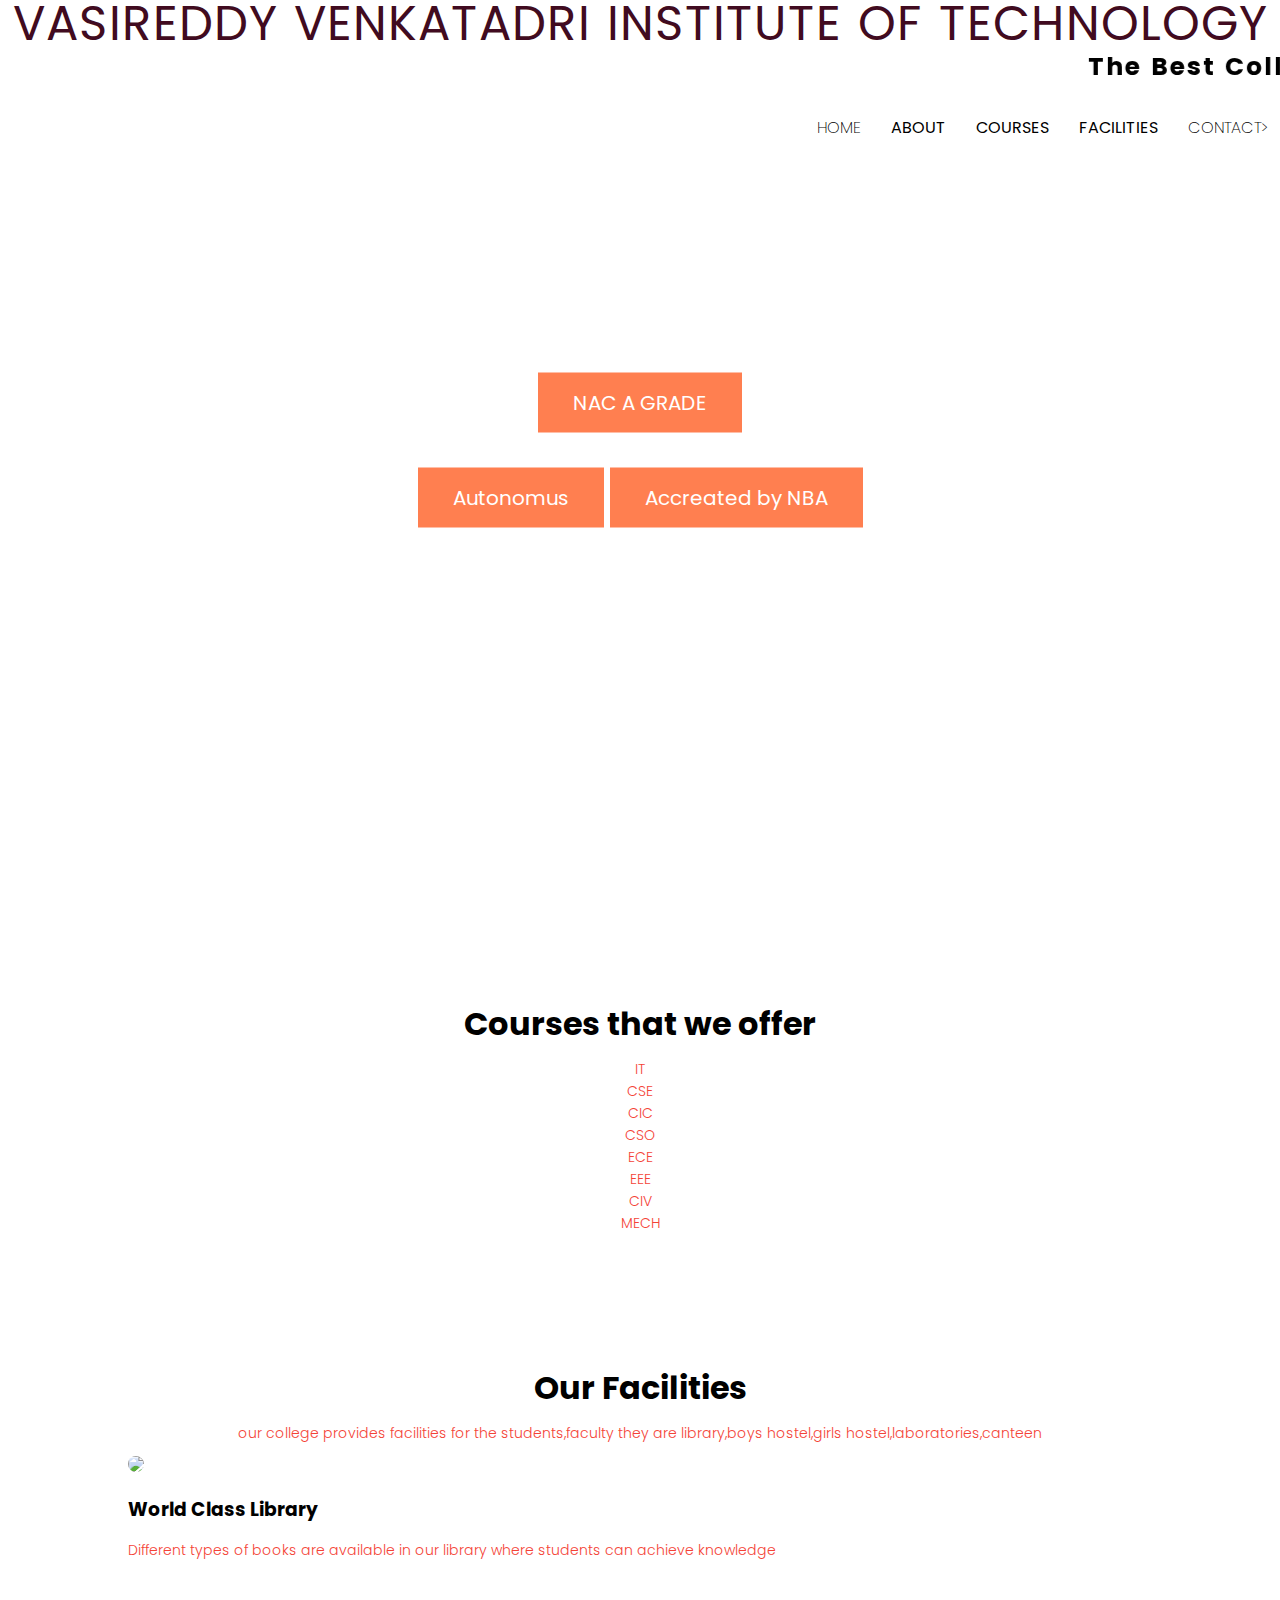
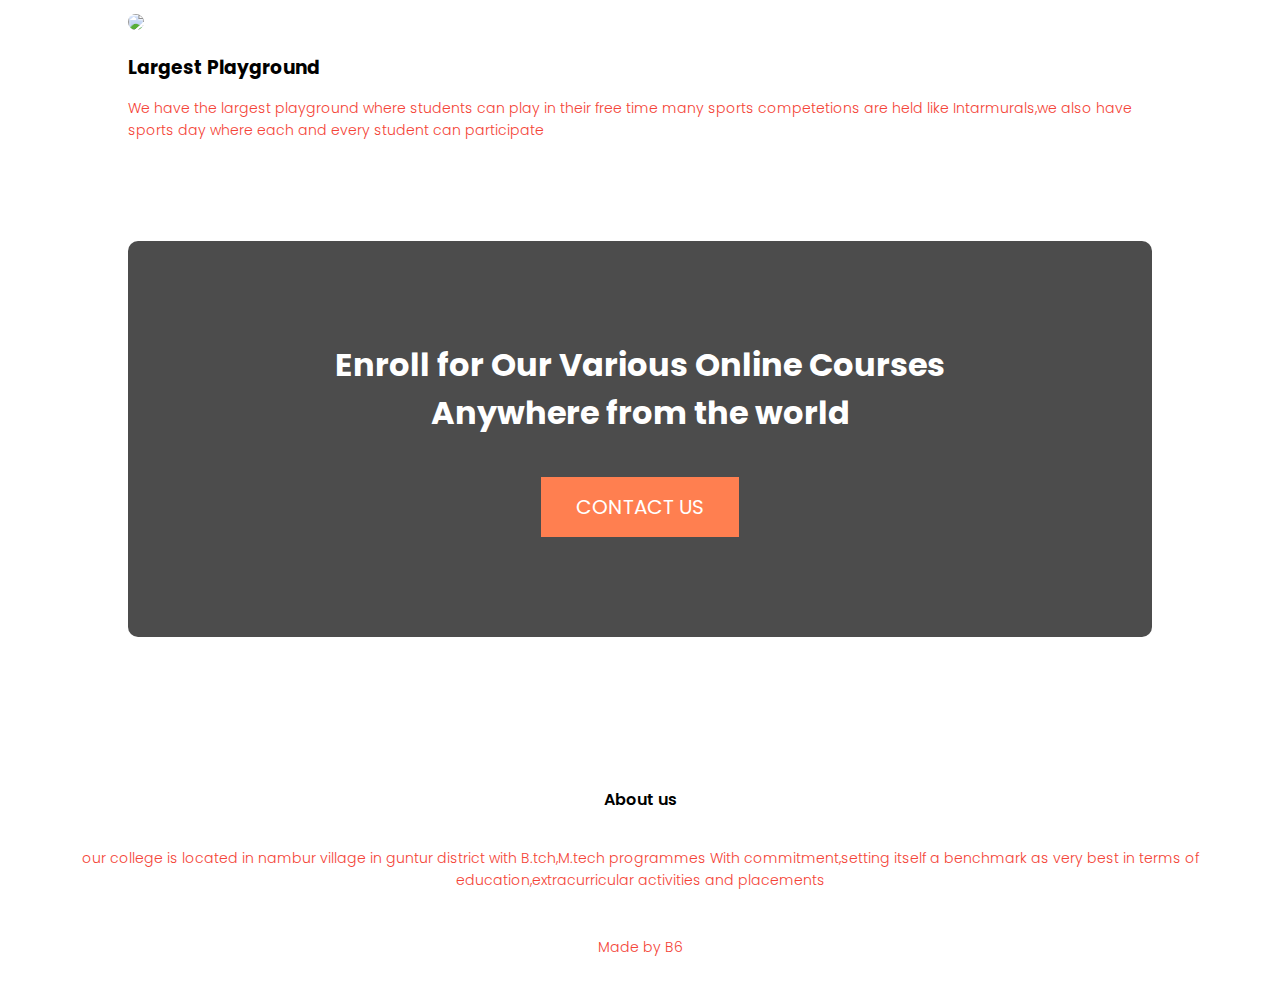
==== index.html @ 24e320bd "Add files via upload" ====
<!DOCTYPE html>
<html lang="en">
<head>
    <!-- <meta charset="UTF-8"> -->
    <!-- <meta http-equiv="X-UA-Compatible" content="IE=edge"> -->
    <meta name="viewport" content="width=device-width, initial-scale=1.0">
    <title>The College Website</title>
     <link rel="stylesheet" href="style.css">
     <link rel="preconnect" href="https://fonts.googleapis.com">
     <link rel="preconnect" href="https://fonts.gstatic.com" crossorigin>
     <link href="https://fonts.googleapis.com/css2?family=Poppins:wght@500&display=swap" rel="stylesheet">
    <link rel="stylesheet" href="https://cdn.jsdelivr.net/npm/@fortawesome/fontawesome-free@5.15.4/css/fontawesome.min.css">
</head>
<body>
   <section class="header">
    <div class="name">VASIREDDY VENKATADRI INSTITUTE OF TECHNOLOGY</div>
    <div class="scroll"> <marquee  scrollamount="20"><h4>The Best College in AP with Absolute Discipline.</h4></marquee> </div>
   
        <div class="nav-links" id="navLinks">
            <i class="fa-solid fa fa-times" onclick="hideMenu()"></i>
            <ul>
               <li><a href="">HOME</a></li>
               <li><a href="">
                <div class="dropdown">
                    <button class="dropbtn">ABOUT</button>
                    <div class="dropdown-content">
                      <a href="campus.html">CAMPUS</a>
                      <a href="placements.html">PLACEMENTS</a>
                      <a href="sac.html">SAC</a>
                      <a href="clubs.html">CLUBS</a>
                      <a href="events.html">EVENTS</a>
                    </div>
                
                  </div>
                </a></li>
               <li><a href="course.html"><div class="dropdown">
                   <button class="dropbtn">COURSES</button>
                <div class="dropdown-content">
                    <a href="it.html">IT</a>
                    <a href="cse.html">CSE</a>
                    <a href="cse_spl.html">CSE[specialisation]</a>
                    <a href="ece.html">ECE</a>
                    <a href="eee.html">EEE</a>
                    <a href="">CIVIL</a>
                    <a href="">MECHANICAL</a>
                  </div>
                </div>
               </a></li>
               <li><a href="blog.html"> <div class="dropdown">
                <button class="dropbtn">FACILITIES</button>
                <div class="dropdown-content">
                  <a href="hostel.html">HOSTEL</a>
                  <a href="transport.html">TRANSPORT</a>
                  <a href="library.html">LIBRARY</a>
                  <a href="labs.html">GOOGLE CODE LABS</a>
                  <a href="canteen.html">CANTEEN AND STORES</a>
                </div>
              </div></a></li> 
               <li><a href="contact.html">CONTACT></a></li>
            </ul>
        </div>
        <i class="fa fa-bars" onclick="showMenu()"></i>
    </nav>
    <div class="text-box">
        <a href=""class="hero-btn">NAC A GRADE</a><br><br>
        <a href=""class="hero-btn">Autonomus</a>
        <a href=""class="hero-btn">Accreated by NBA</a>
    </div>
   </section>
   <!-- course -->
   <section class="course">
       <h1>Courses that we offer</h1>
       <p> IT<br>
           CSE<br> 
           CIC<br>
           CSO<br>
           ECE<br>
           EEE<br>
           CIV<br>
           MECH
           <div>

           </div>
       </p>
   </section>
   <!-- facilities -->
   <section class="facilities">
       <h1> Our Facilities</h1>
        <p>our college provides facilities for the students,faculty they are library,boys hostel,girls hostel,laboratories,canteen</p>
    <div class="row">
        <div class="facilities-col">
            <img src="images/library.png">
            <h3>World Class Library</h3>
            <p>Different types of books are available
                in our library where students can achieve knowledge
            </p>
        </div>
        <div class="facilities-col">
            <img src="images/ground.png">
            <h3>Largest Playground</h3>
            <p>We have the largest playground where 
                students can play in their free time many
                sports competetions are held like
                Intarmurals,we also have sports day where each and 
                every student can participate
            </p>
        </div>
    </div>
   </section>
   <section class="cta">
       <h1>Enroll for Our Various Online Courses<br>Anywhere from the world</h1>
       <a href=""class="hero-btn">CONTACT US</a>
   </section>
   <section class="footer">
       <h4>About us</h4>
       <p>our college is located in nambur village in guntur district
        with B.tch,M.tech programmes
        With commitment,setting itself  a benchmark
        as very best in terms of education,extracurricular
        activities and placements
       </p>
       <div class="icons">
        <i class="fa fa-facebook"></i>
        <i class="fa fa-twitter"></i>
        <i class="fa fa-instagram"></i>
        <i class="fa fa-linkedin"></i>  
       </div>
     <p> Made by <i class="fa fa-heart-o"></i>B6</p>
   </section>
   <!-- javascript for menu -->
   <script>
       var navLinks=document.getElementById("navLinks");
       
       function showMenu(){
       navLinks.style.right="0";    
       }
       function hideMenu(){
       navLinks.style.right="-200px";    
       }

   </script>   
</body>
</html>
---- style.css ----
*{
    margin:0;
    padding:0;
    font-family: 'Poppins', sans-serif; 
 }
 .header{
     min-height:100vh;
     width:100%;
     background-image:url("https://vvitguntur.com/images/slider3/Central_Block_snapseed.jpeg");
     background-position:center;
     background-size:cover;
     position:relative;
     text-align: center;
     font-size: x-large;
     
 }
 nav{
     display:flex;
     padding:0% 6%;
     justify-content:space-between;
     align-items: center;
     color:#f46236;
 }
 nav img{
     width:150px;
 }
 .nav-links{
     flex:1;
     text-align:right ;
 }
 .nav-links ul li{
 list-style:none;
 display:inline-block;
 padding:10px 12px;
 position:relative; 
 }
 .nav-links ul li a{
     color:black;
     text-decoration:dashed;
     font-size:16px;
     font-weight: 250;
 }
 .nav-links ul li::after{
     content:'';
     width:0%;
     height:2px;
     background:#f46236;
     display:block;
     margin:auto;
     transition:0.5s;
 }
 .nav-links ul li:hover::after{
     width:100%;
 }
 .text-box{
     width:90%;
     color: rgb(233, 102, 14);
     position: absolute;
     top:50%;
     left:50%;
     transform: translate(-50%,-50%);
 }
 .text-box h1{
     font-size: 62px;
     
 }
 .text-box p{
     margin:10px 0 40px;
     font-size: 30px;
     color: white;
 }
 .hero-btn{
     display:inline-block;
     text-decoration:none;
     color:#fff;
     border:1px coral;
     padding:15px 35px;
     font-size: 20px;
     background: coral;
     position: relative;
    
 }

 .hero-btn:hover{
     border:1px solid #f44336;
     background:#f44336
 }
 nav.fa{
     display:none;
 }
 @media(max-width:700px){
     .text-box h1{
         font-size:20px;
     }
     .nav-links ul li{
         display:block;
     }
     .nav-links{
         position: absolute;
         background:#f44336 ;
         height:100vh;
         width:200px;
         top:0;
         right:-200px;
         text-align: left;
         z-index:2;
         transition:0.5s;
     }
     nav.fa{
         display:block;
         color:#fff;
         margin:10px;
         font-size: 22px;
         cursor:pointer;
     }
     .nav-links ul{
         padding: 30px;
     }
 }
 /* course */
 .course{
     width: 80%;
     margin:auto;
     text-align: center;
     padding-top:100px;
 }
 .h1{
     font-size: 36px;
     font-weight: 600;
 }
 p{
     color:#f44336;
     font-size: 14px;
     font-weight: 300;
     line-height:22px ;
     padding:10px;
 }
 /* facilities */
 .facilities{
     width:80%;
     margin: auto;
     text-align: center;
     padding-top: 100px;
 }
 .facilities-col{
     flex-basis:31%;
     border-radius:10px ;
     margin-bottom: 5%;
     text-align:left;
 }
 .facilities-col img{
   width:100%;
   border-radius: 10px;  
 }
 .facilities-col p{
     padding: 0;
 }
 .facilities-col h3{
     margin-top:16px ;
     margin-bottom: 15px;
     text-align: left;
 }
  
 /* call to action */
 .cta{
     margin:100px auto;
     width:80%;
     background-image: linear-gradient(rgba(0,0,0,0.7),rgba(0,0,0,0.7)),url(images/library.png);
     background-position: center;
     background-size: cover;
     border-radius:10px ;
     text-align: center;
     padding: 100px 0;
 }
 .cta h1{
     color:#fff;
     margin-bottom: 40px;
     padding:0; 
 }
 @media(max-width:700px){
     .cta h1{
         font-size:24px;
     }
 }
 /* footer */
 .footer{
     width:100%;
     text-align: center;
     padding:30px 0;
 }
 .footer h4{
     margin-bottom: 25px;
     margin-top: 20px;
     font-weight:600;
 }
 .icons .fa{
     color:#f44336;
     margin:0 13px;
     cursor:pointer;
     padding:18px 0;
 }
 .fa-heart-o{
     color:#f44336;
 }
 .dropbtn {
    color: black;
    font-size: 16px;
    border: none;
    border-radius: 7px;
    background-color: transparent;
  }
  .dropdown {
    position: relative;
    display: inline-block;
    cursor:pointer;
    transition: 0.5s;
  }
  .dropdown-content {
    display: none;
    position: absolute;
    background-color: lightslategrey;
    min-width: 160px;
    box-shadow: 0px 8px 16px 0px rgba(0,0,0,0.2);
    z-index: 1;
  }
  .dropdown-content a {
    color: black;
    padding: 14px 16px;
    text-decoration: none;
    display: block;
    background-color: transparent;
    border-radius: 15px;
  }
  .dropdown-content a:hover {background-color: white;}
  .dropdown:hover .dropdown-content {display: block;}
  .dropdown:hover .dropbtn {background-color: white;}
  .name {
    color: rgb(65, 11, 32);
    font-size: 200%;
    line-height: 1.0;
    font-weight: normal;
    font-style: normal;
    text-decoration: none;
    text-align: center;
    letter-spacing: 1px;
    word-spacing: 2px;
    font-weight: 400;
    font-family: 'Poppins', sans-serif; 
    
  }
  .scroll{
      font-size:25px;
      font-style:'times-roman';
      font-weight:10px;
      letter-spacing: 2px;
      word-spacing: 2px;
  }
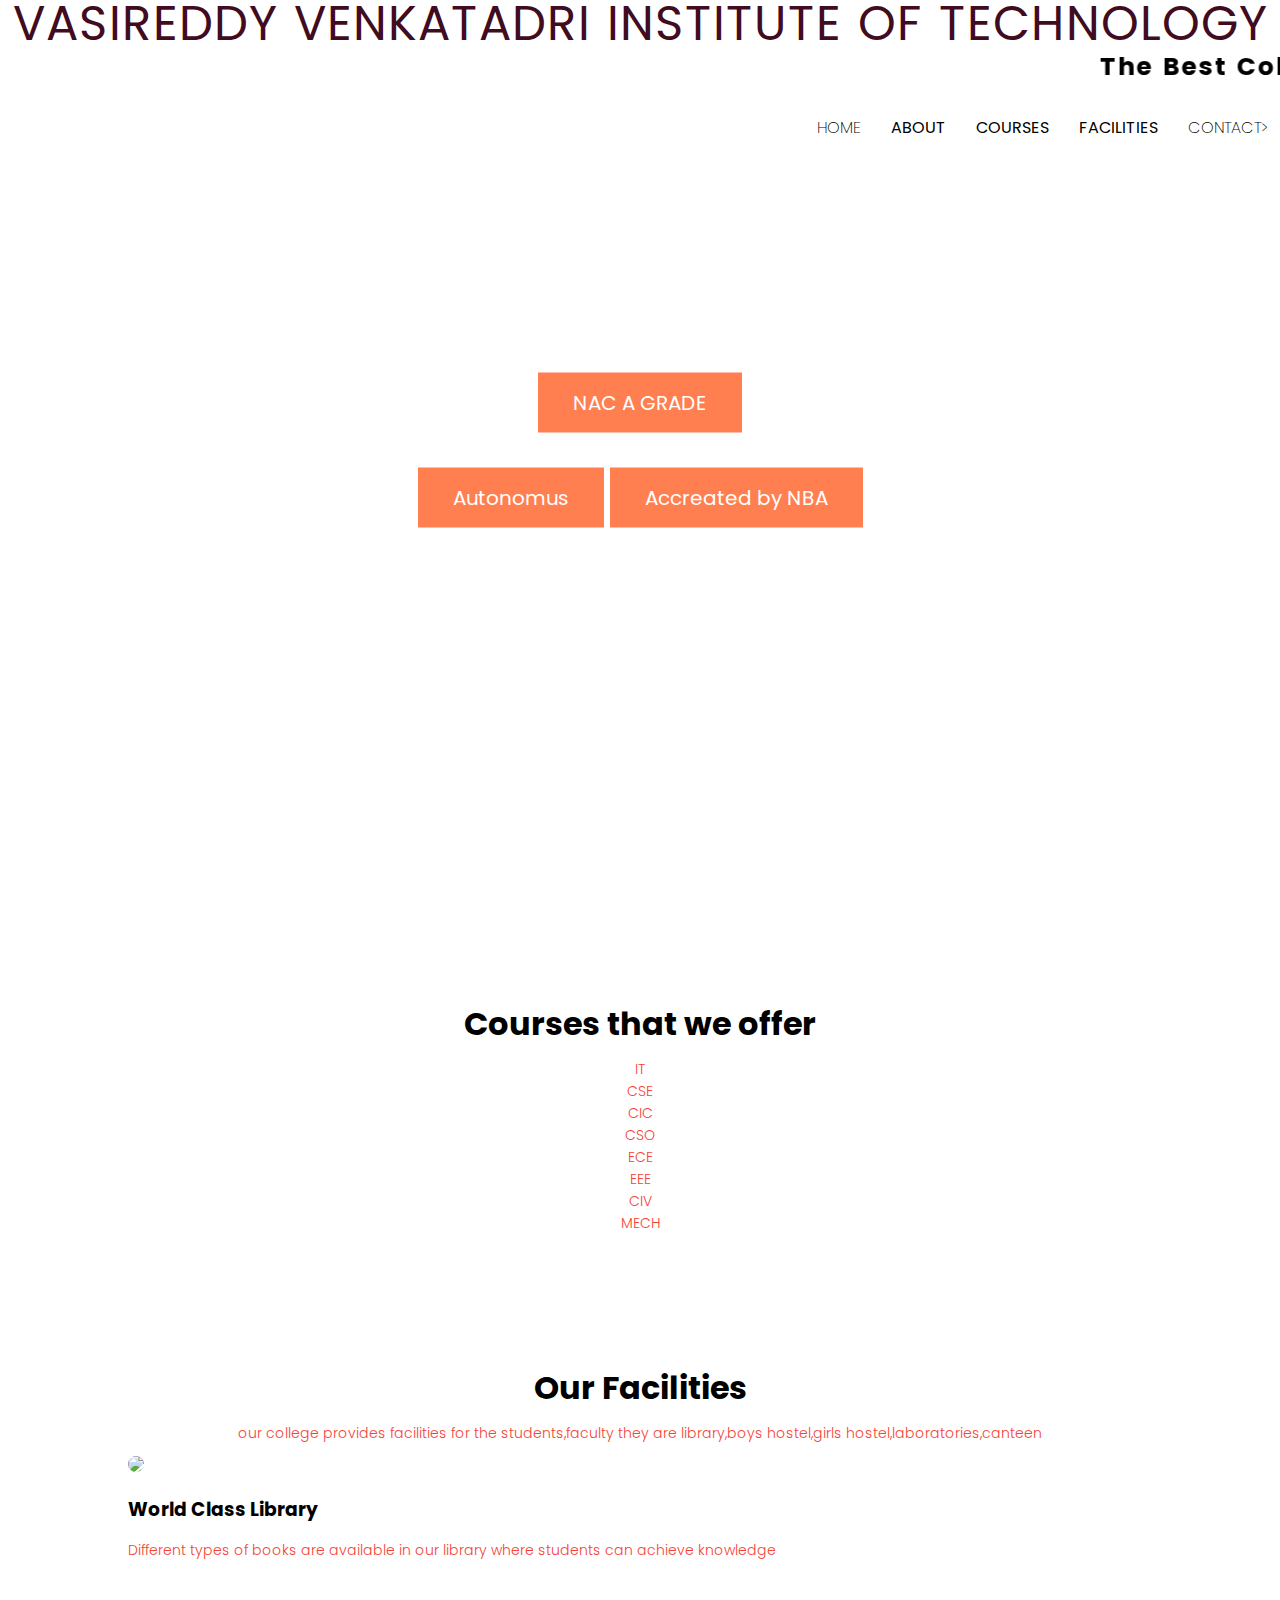
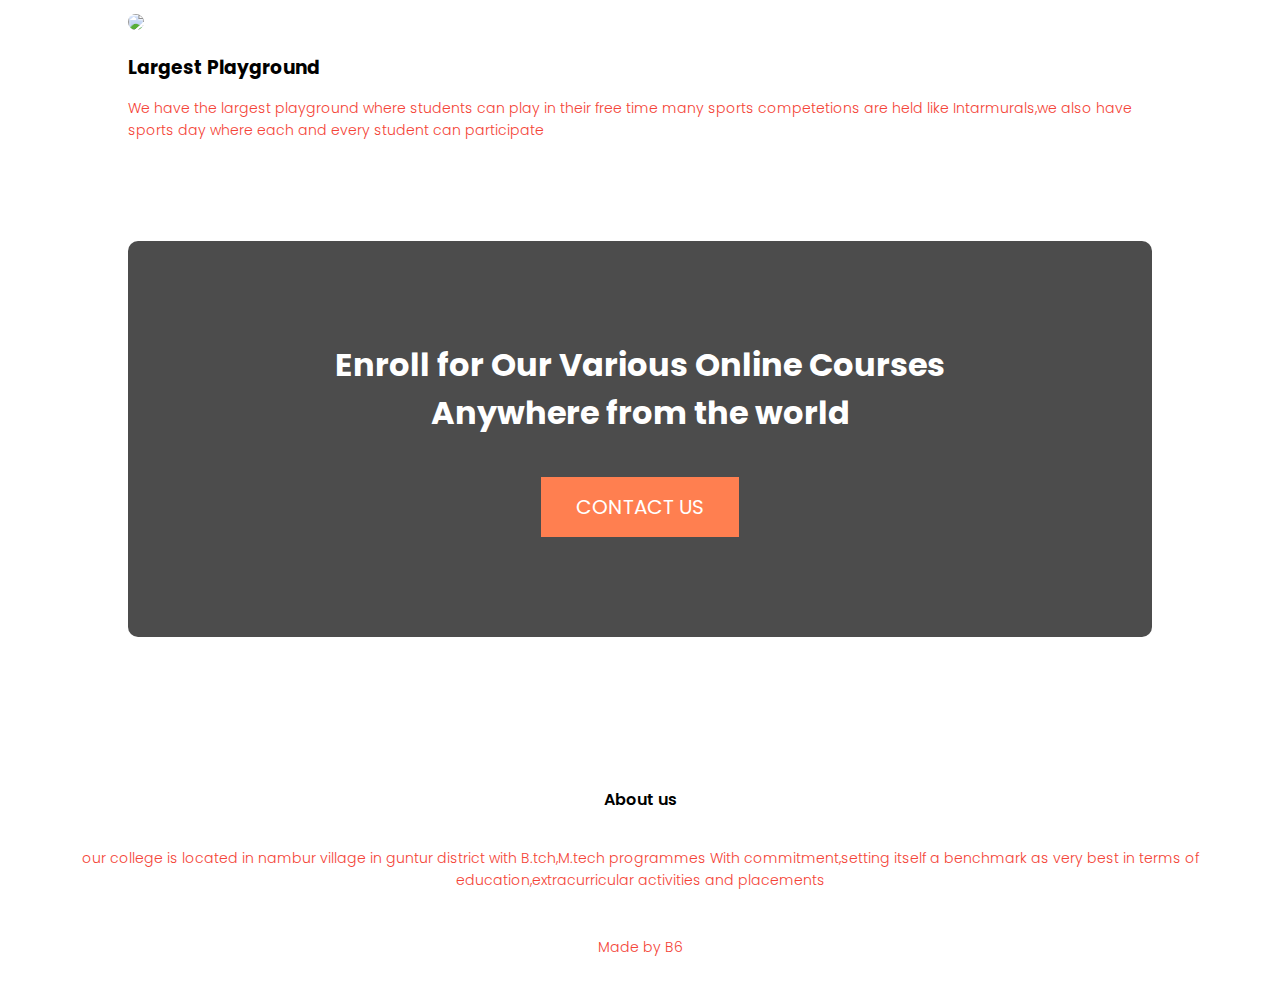
==== commit b245d3b3: "Update index.html" ====
--- a/index.html
+++ b/index.html
@@ -41,7 +41,7 @@
                     <a href="cse_spl.html">CSE[specialisation]</a>
                     <a href="ece.html">ECE</a>
                     <a href="eee.html">EEE</a>
-                    <a href="">CIVIL</a>
+                    <a href="civil.html">CIVIL</a>
                     <a href="">MECHANICAL</a>
                   </div>
                 </div>
@@ -140,4 +140,4 @@
 
    </script>   
 </body>
-</html>+</html>
